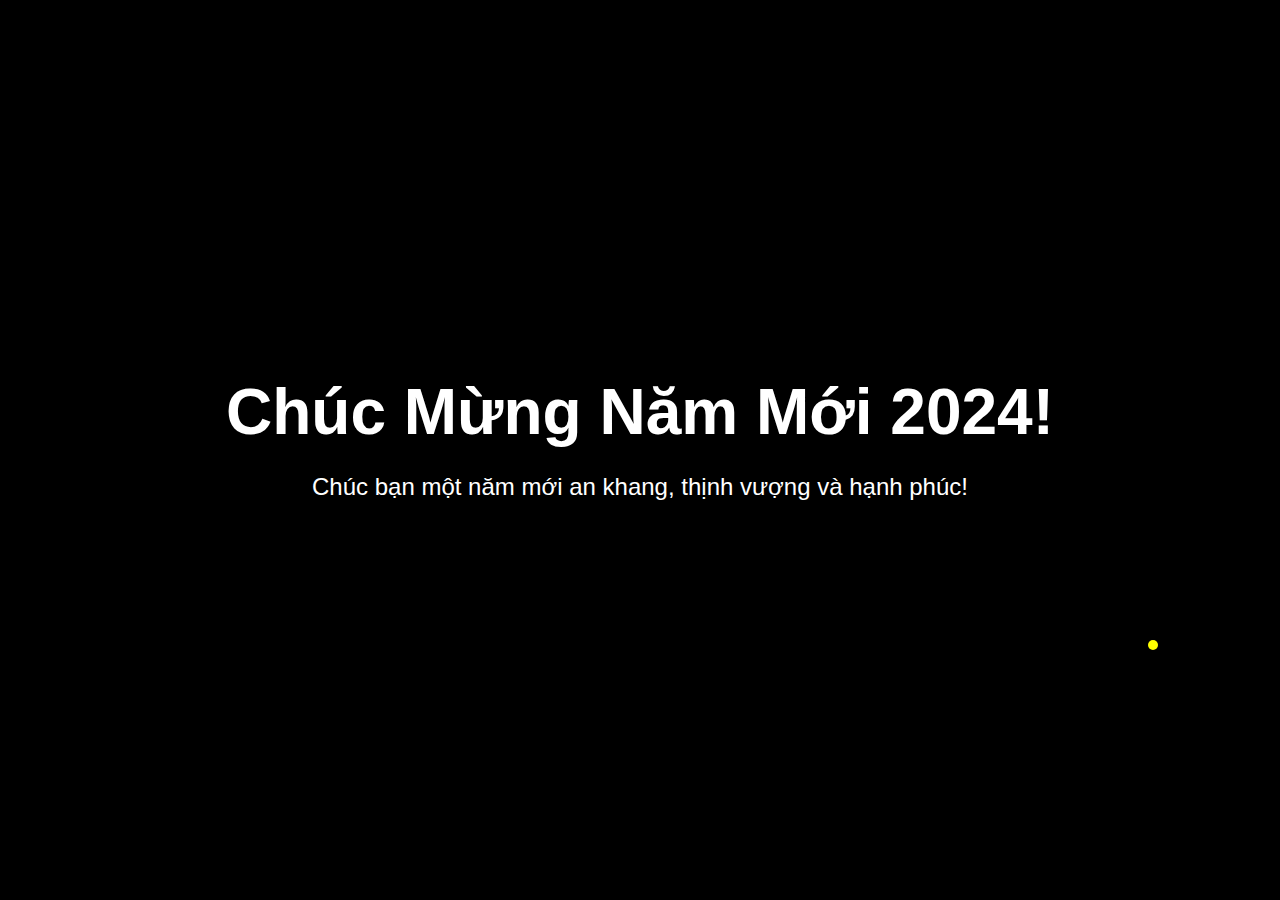
==== cmnm.html @ df2a55ec "hh" ====
<!DOCTYPE html>
<html lang="vi">
<head>
    <meta charset="UTF-8">
    <meta name="viewport" content="width=device-width, initial-scale=1.0">
    <title>Chúc Mừng Năm Mới</title>
    <style>
        body {
            margin: 0;
            padding: 0;
            display: flex;
            justify-content: center;
            align-items: center;
            height: 100vh;
            background-color: #000;
            color: #fff;
            font-family: 'Arial', sans-serif;
            overflow: hidden;
        }
        html {
            background-color: red; !important
        }

        .container {
            text-align: center;
            position: relative;
        }

        h1 {
            font-size: 4rem;
            margin: 0;
            animation: glow 2s infinite alternate;
        }

        p {
            font-size: 1.5rem;
            animation: fadeIn 3s ease-in-out;
        }

        .fireworks {
            position: absolute;
            top: 0;
            left: 0;
            width: 100%;
            height: 100%;
            pointer-events: none;
        }

        .firework {
            position: absolute;
            width: 10px;
            height: 10px;
            background-color: #ff0;
            border-radius: 50%;
            animation: explode 1.5s ease-out infinite;
        }

        @keyframes glow {
            0% {
                text-shadow: 0 0 10px #ff0, 0 0 20px #ff0, 0 0 30px #ff0, 0 0 40px #ff0;
            }
            100% {
                text-shadow: 0 0 20px #ff0, 0 0 30px #ff0, 0 0 40px #ff0, 0 0 50px #ff0, 0 0 60px #ff0;
            }
        }

        @keyframes fadeIn {
            0% {
                opacity: 0;
            }
            100% {
                opacity: 1;
            }
        }

        @keyframes explode {
            0% {
                transform: scale(1);
                opacity: 1;
            }
            100% {
                transform: scale(10);
                opacity: 0;
            }
        }
    </style>
</head>
<body>
    <div class="container">
        <h1>Chúc Mừng Năm Mới 2024!</h1>
        <p>Chúc bạn một năm mới an khang, thịnh vượng và hạnh phúc!</p>
    </div>

    <div class="fireworks">
        <!-- Fireworks will be generated here by JavaScript -->
    </div>

    <script>
        function createFirework() {
            const firework = document.createElement('div');
            firework.classList.add('firework');
            firework.style.left = `${Math.random() * 100}%`;
            firework.style.top = `${Math.random() * 100}%`;
            firework.style.animationDuration = `${Math.random() * 1 + 1}s`;
            document.querySelector('.fireworks').appendChild(firework);

            setTimeout(() => {
                firework.remove();
            }, 1500);
        }

        setInterval(createFirework, 500);
    </script>
</body>
</html>
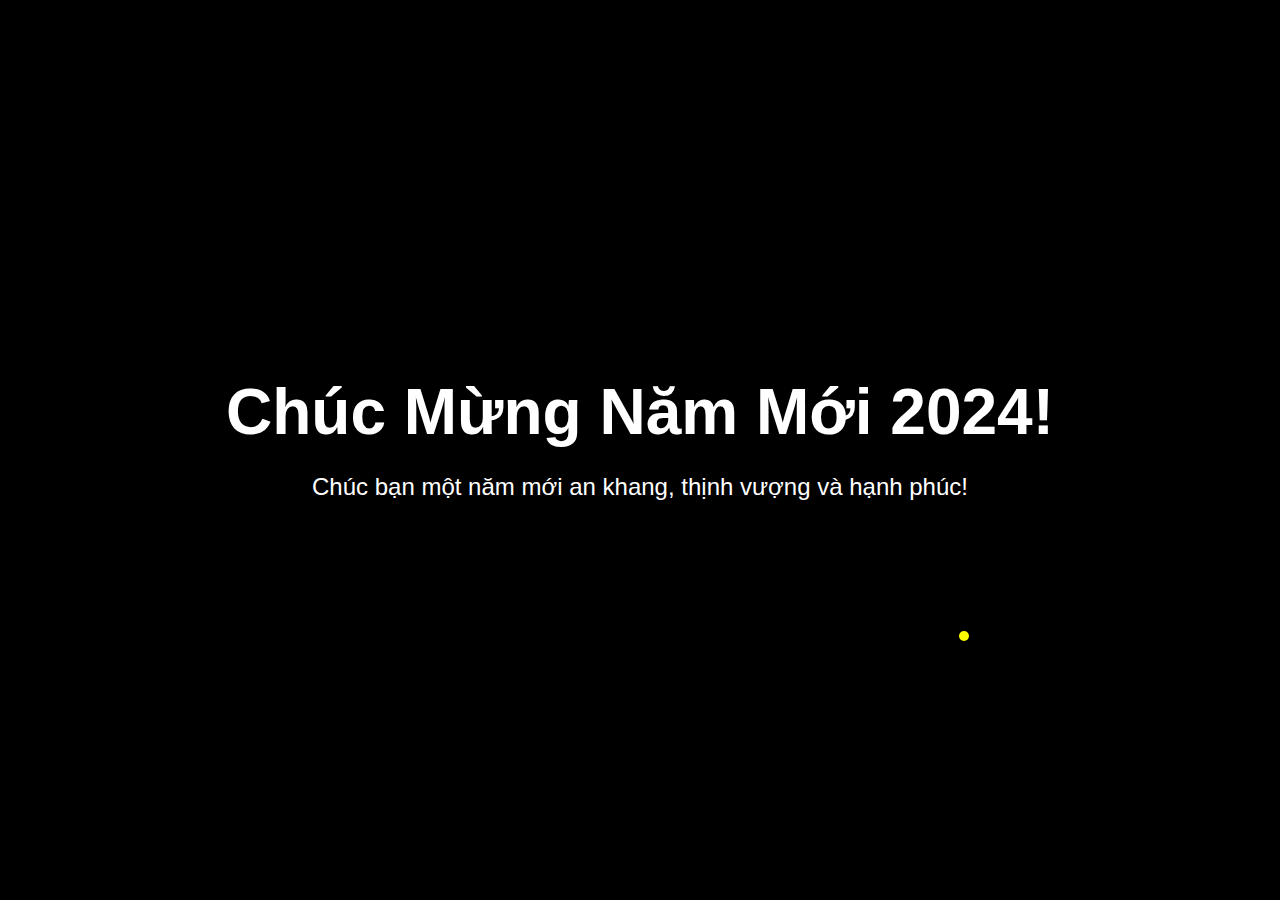
==== commit 8280c286: "k" ====
--- a/cmnm.html
+++ b/cmnm.html
@@ -18,7 +18,7 @@
             overflow: hidden;
         }
         html {
-            background-color: red; !important
+            background-color: red;
         }
 
         .container {
